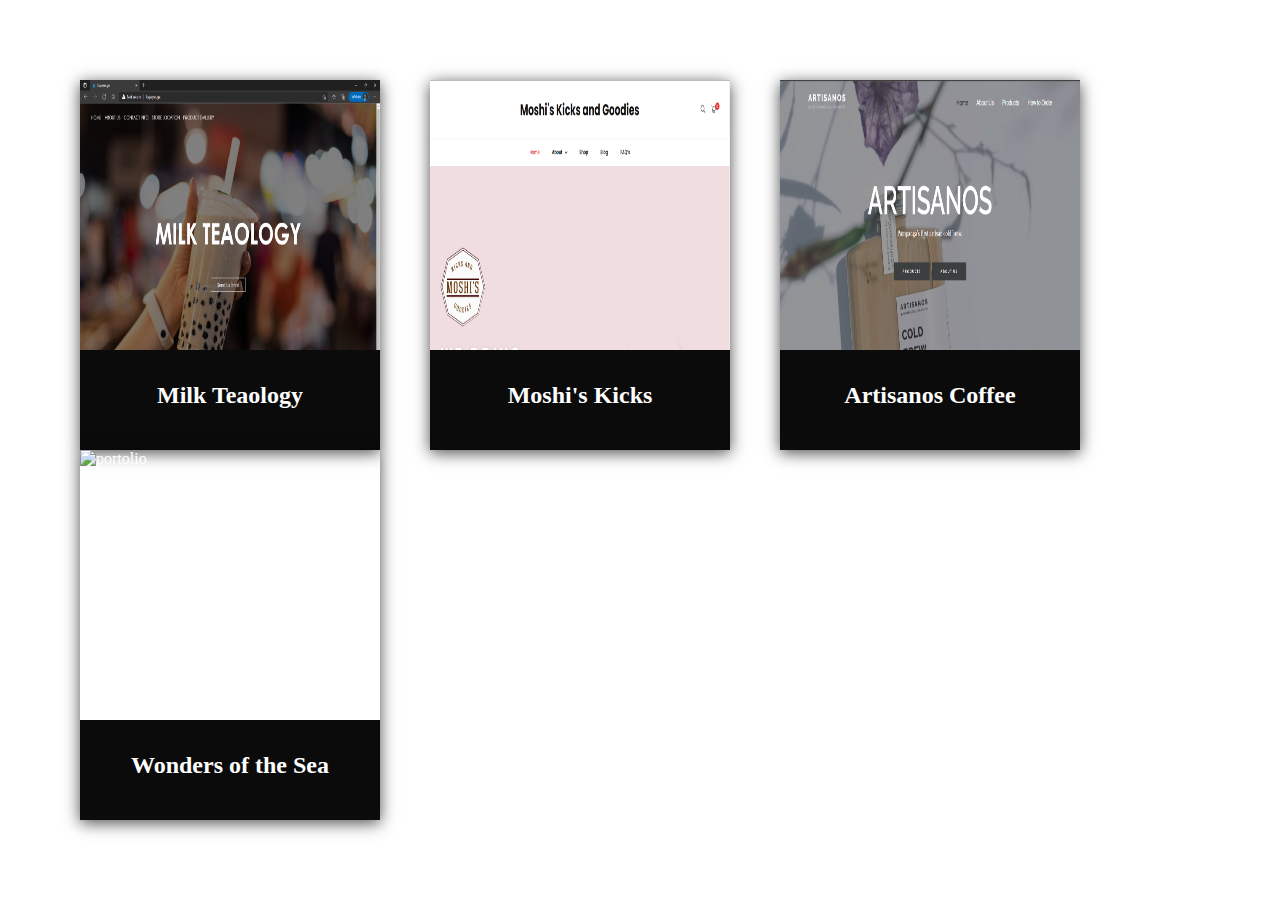
==== newfile.html @ 615b1aba "Add files via upload" ====
<!DOCTYPE html>
<html>
<head>
	<title>WORKS</title>
	<style type="text/css">

body {
	margin: 0;
	padding: 0;
	font-family: poppins;
	display: flex;
	justify-content: center;
	align-items: center;
	align-content: center;
	min-height: 100vh;
	color: #fff;
}

.container{
	width: 1000px;
	display: flex;
	flex-wrap: wrap;
	justify-content: space-between;
}

.card{
	position: relative;
	left: -6%;
	width: 300px;
	height: 370px;
	transition: 0.3s ease-out;
	box-shadow: 0 3px 15px rgba(0,0,0,0.7);
}

.card .imgbox{
	position: relative;
	top: 0;
	left: 0;
	width: 100%;
	height: 100%;
}

.card .imgbox img{
	position: absolute;
	top: 0;
	left: 0;
	width: 100%;
	height: 80%;
	display: block;
	transition: 0.5s;
}

.card .content{
	position: absolute;
	left: 0;
	bottom: 0;
	width: 100%;
	height: 100px;
	padding: 12px;
	background: #0B0B0B;;
	transition: all 0.5s cubic-bezier(.48, -0.28, 0.41, 1.4);
	box-sizing: border-box;
	overflow: hidden;
}

.card:hover .content{
	width: 100%;
	height: 75%;
	left: 0;
	bottom: 0;
}
.content p{
	margin: 10px 0 0;
	padding: 1em 1em;
	transform: translateY(2em);
	line-height: 1.3em;
	transition: 0.3s;
	text-align: justify;
	opacity: 0;
}

.card:hover .content p{
	transform: translateY(0);
	opacity: 1;
}

h2 {
	text-align: center;
}

.card:hover {
	box-shadow: 0 0 5em rgba(0,0,0,0.4);
}
	
	</style>
</head>
<body>
	<div class="container">
		<div class="card">
			<div class="imgbox">
				<img src="images/Capture1.PNG" alt="portolio">
			</div>
			<div class="content">
				<h2>Milk Teaology</h2>
				<p>This project was created during my freelance</p>
			</div>
		</div>

		<div class="card">
			<div class="imgbox">
				<img src="images/p3.PNG" alt="portolio">
			</div>
			<div class="content">
				<h2>Moshi's Kicks</h2>
				<p>This project created also by  my fellow classmate. I'm also part of the designing of this project last year.</p>
			</div>
		</div>

		<div class="card">
			<div class="imgbox">
				<img src="images/p2.PNG" alt="portolio">
			</div>
			<div class="content">
				<h2>Artisanos Coffee</h2>
				<p>The Artisanos Coffee is a online business here in pampanga. I'm also part of the back-end of this project.</p>
			</div>
		</div>
		<div class="card">
			<div class="imgbox">
				<img src="images/p1.PNG" alt="portolio">
			</div>
			<div class="content">
				<h2>Wonders of the Sea</h2>
				<p>Created this page last year of 2020. The front-end of this project is my fellow classmate Edward Salas.</p>
			</div>
		</div>
	</div>

</body>
</html>
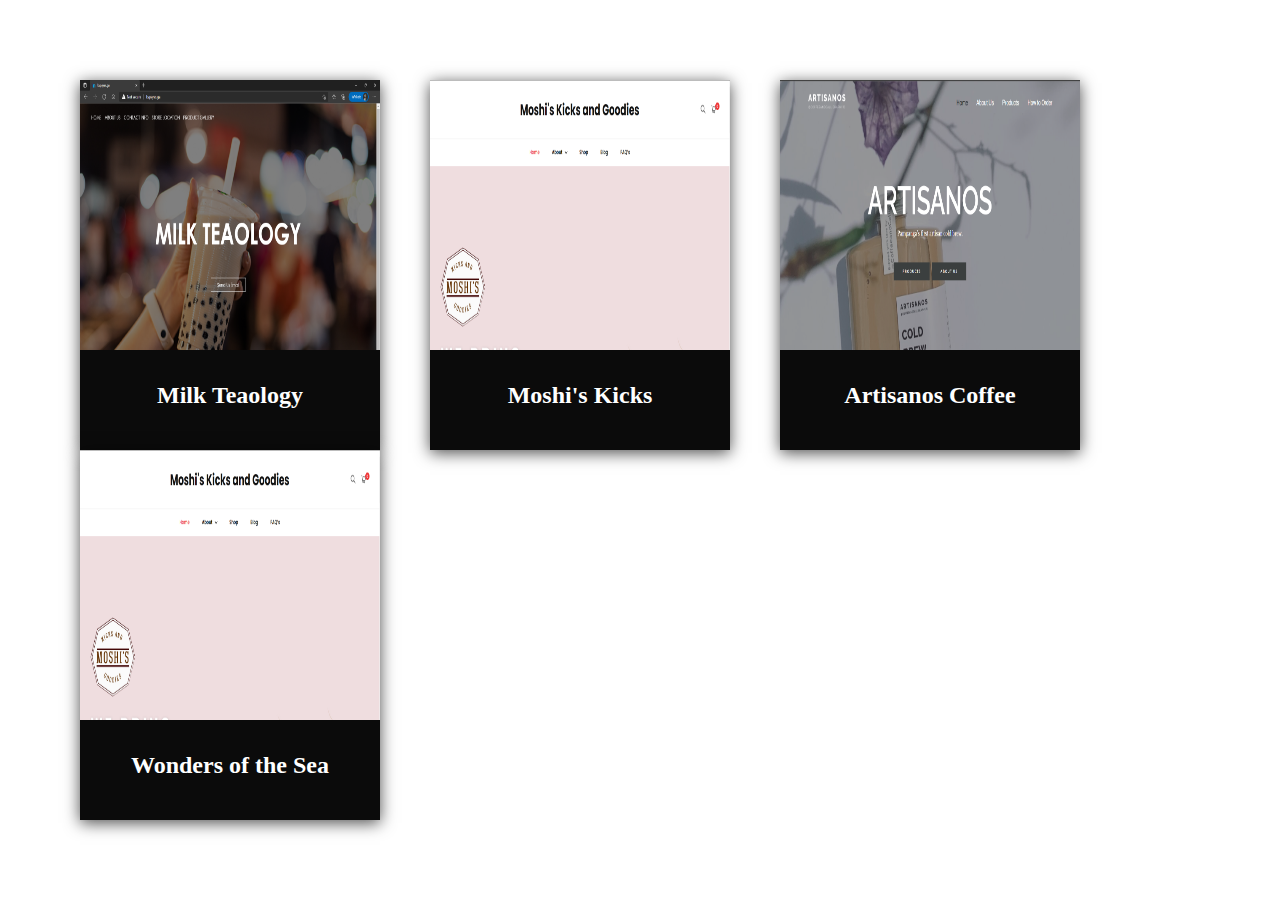
==== commit c7dc7a2c: "Update newfile.html" ====
--- a/newfile.html
+++ b/newfile.html
@@ -127,7 +127,7 @@
 		</div>
 		<div class="card">
 			<div class="imgbox">
-				<img src="images/p1.PNG" alt="portolio">
+				<img src="images/p3.PNG" alt="portolio">
 			</div>
 			<div class="content">
 				<h2>Wonders of the Sea</h2>
@@ -137,4 +137,4 @@
 	</div>
 
 </body>
-</html>+</html>
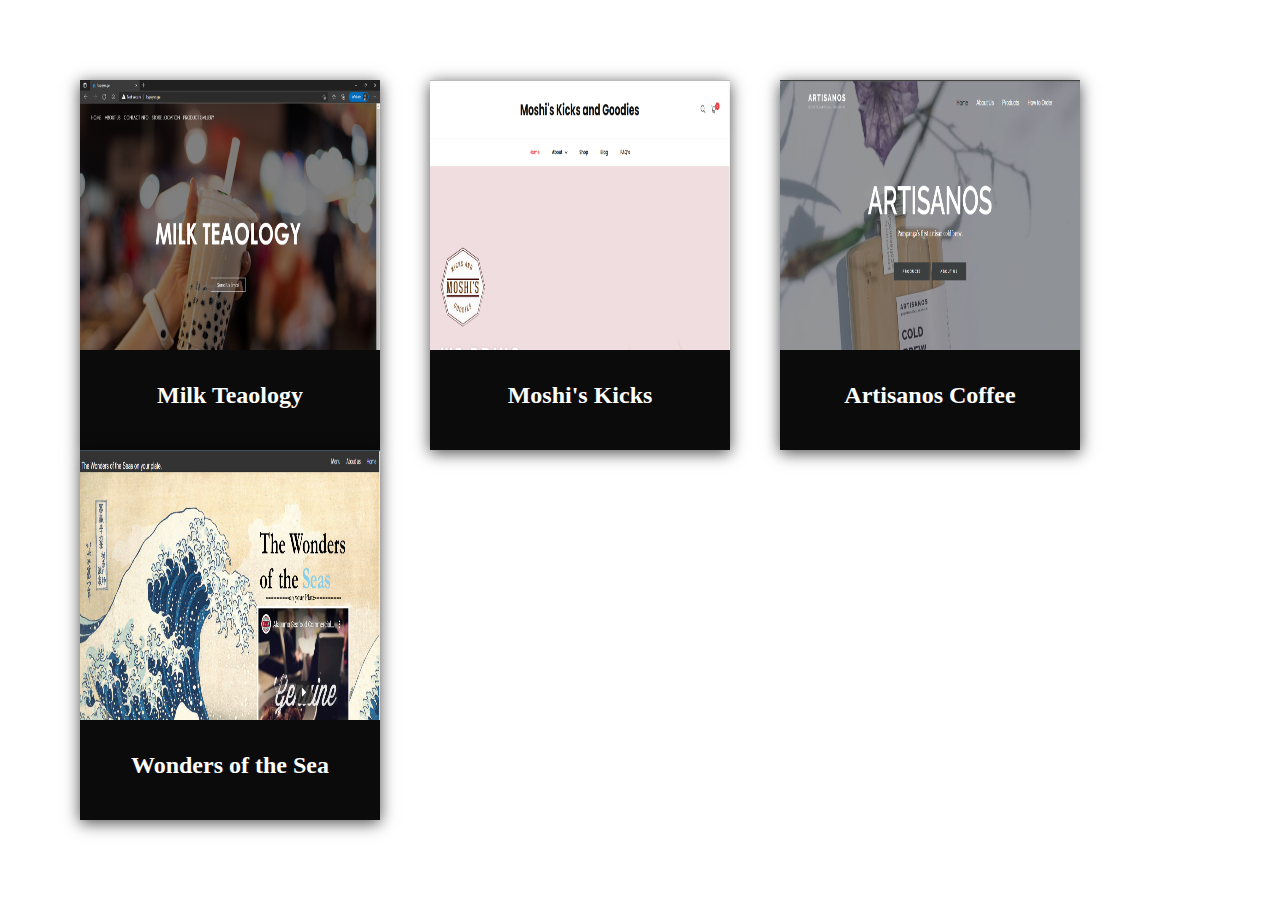
==== commit b91d95c3: "Update newfile.html" ====
--- a/newfile.html
+++ b/newfile.html
@@ -127,7 +127,7 @@
 		</div>
 		<div class="card">
 			<div class="imgbox">
-				<img src="images/p3.PNG" alt="portolio">
+				<img src="images/p1.png" alt="portolio">
 			</div>
 			<div class="content">
 				<h2>Wonders of the Sea</h2>
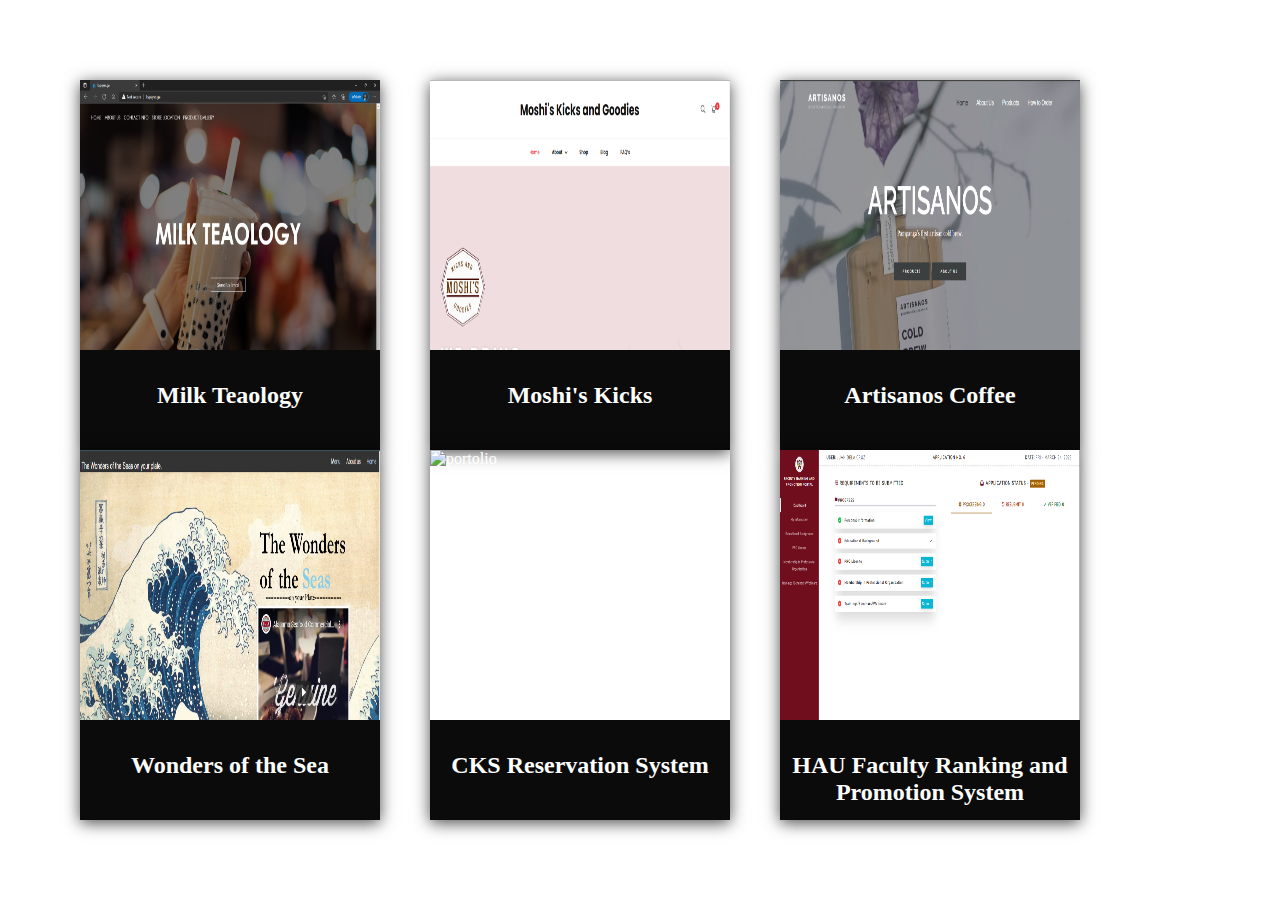
==== commit 31c041e2: "Update newfile.html" ====
--- a/newfile.html
+++ b/newfile.html
@@ -134,6 +134,24 @@
 				<p>Created this page last year of 2020. The front-end of this project is my fellow classmate Edward Salas.</p>
 			</div>
 		</div>
+		<div class="card">
+			<div class="imgbox">
+				<img src="images/image.JPG" alt="portolio">
+			</div>
+			<div class="content">
+				<h2>CKS Reservation System</h2>
+				<p>Our OJT project for the Center for Kapampangan Studies Museum</p>
+			</div>
+		</div>
+		<div class="card">
+			<div class="imgbox">
+				<img src="images/image1.png" alt="portolio">
+			</div>
+			<div class="content">
+				<h2>HAU Faculty Ranking and Promotion System</h2>
+				<p>Our Capstone Project for the final requirements.</p>
+			</div>
+		</div>
 	</div>
 
 </body>
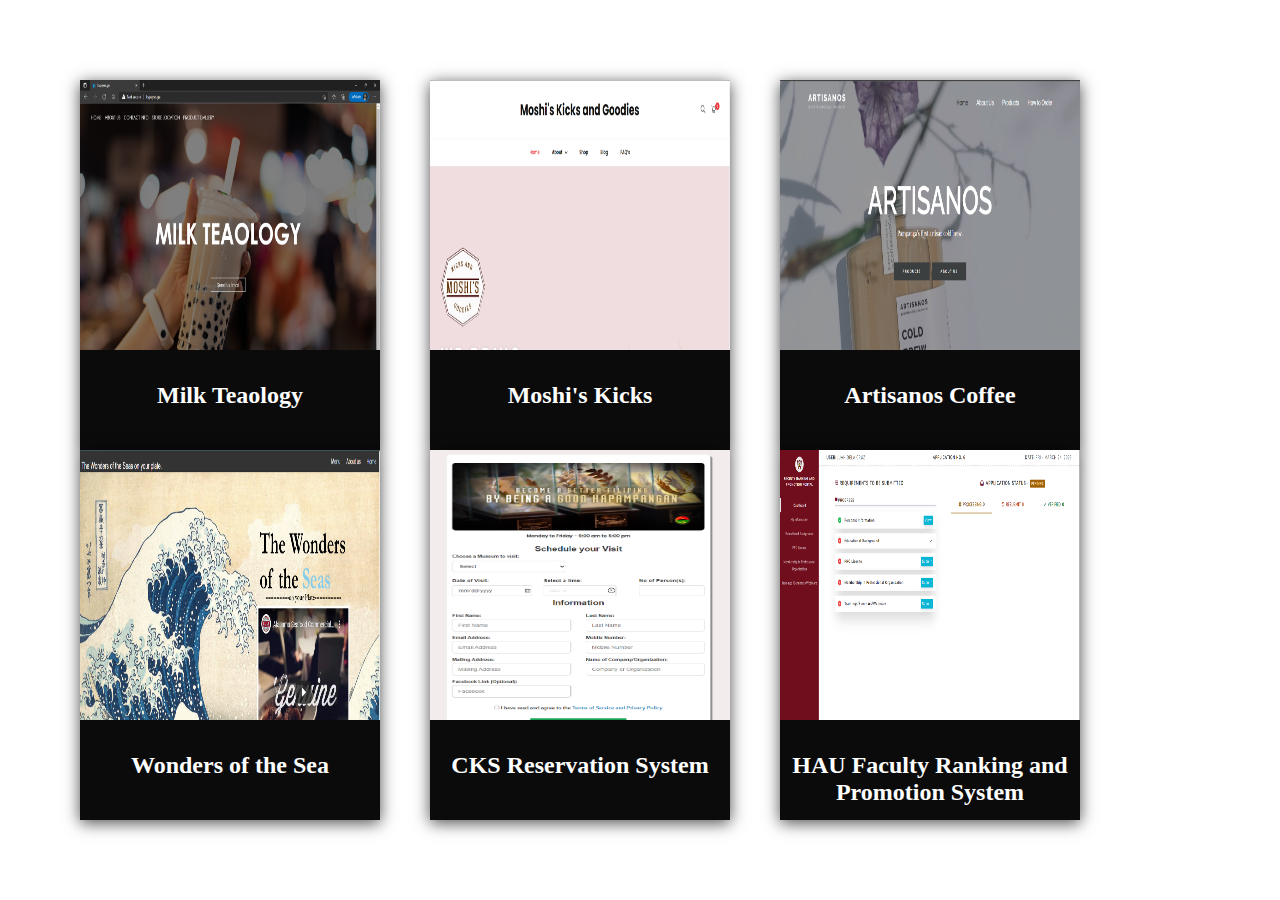
==== commit ad52bcc6: "Update newfile.html" ====
--- a/newfile.html
+++ b/newfile.html
@@ -136,7 +136,7 @@
 		</div>
 		<div class="card">
 			<div class="imgbox">
-				<img src="images/image.JPG" alt="portolio">
+				<img src="images/reservation.PNG" alt="portolio">
 			</div>
 			<div class="content">
 				<h2>CKS Reservation System</h2>
